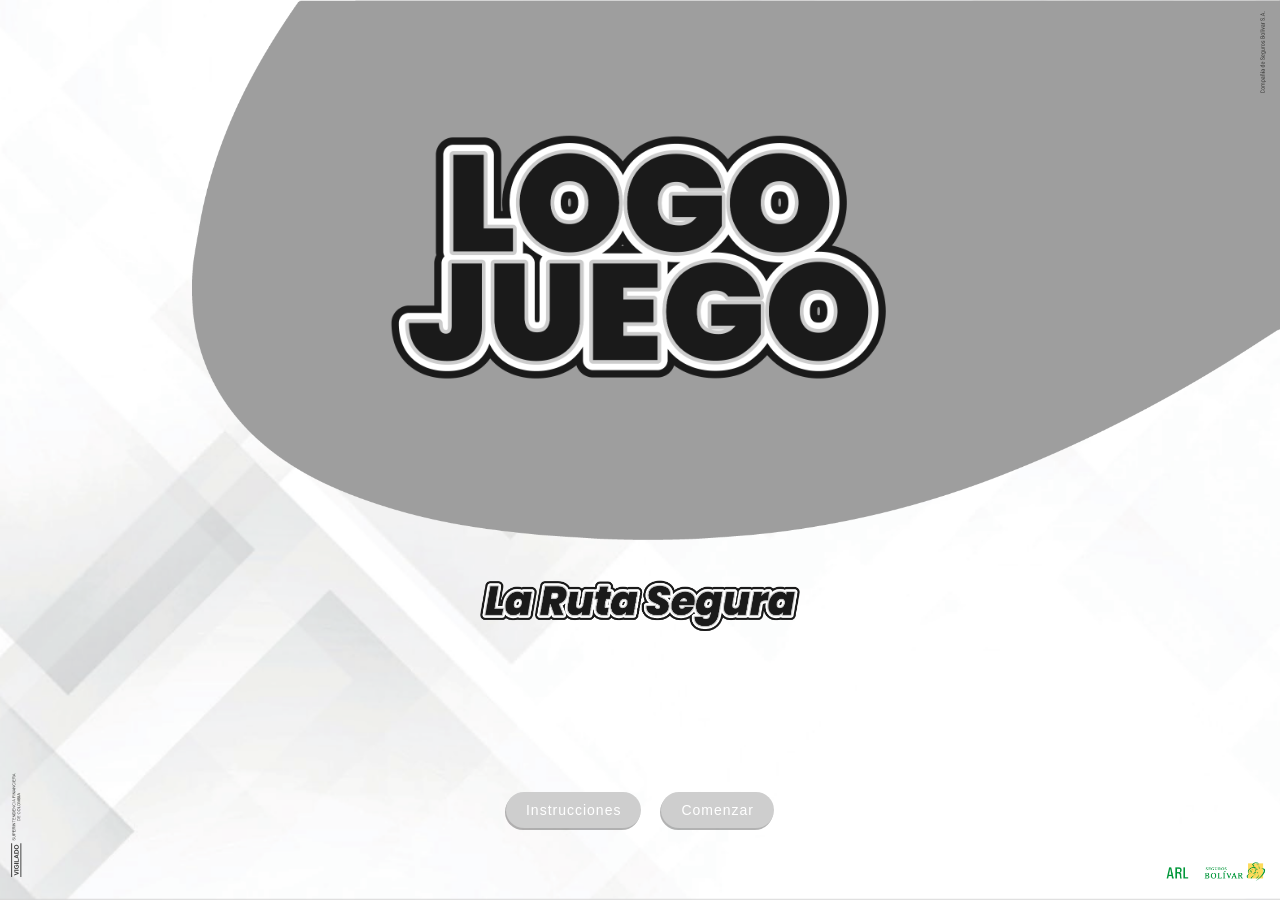
==== index.html @ ccfe2ff8 "primer commit - drag and drop" ====
<!DOCTYPE html>
<html lang="en">
  <head>
    <meta charset="UTF-8" />
    <meta name="viewport" content="width=device-width, initial-scale=1.0" />

    <!--  Título  -->
    <title>Ruta Segura | ARL Bolivar</title>

    <!--  Favicon  -->
    <link rel="shortcut icon" href="favicon.ico" type="image/x-icon" />

    <!--  Estilos  -->
    <link rel="stylesheet" href="/css/root.css" />
    <link rel="stylesheet" href="/css/main.css" />
    <link rel="stylesheet" href="/css/espacios1.css" />

    <!--  Font Awesome  -->
    <script
      src="https://kit.fontawesome.com/62f708f431.js"
      crossorigin="anonymous"
    ></script>
  </head>

  <body>
    <!--  Logo y Vigilado  -->
    <section class="vigilado izquierda">
      <img src="/img/vigilado-1.svg" alt="vigilado1" />
    </section>
    <section class="vigilado derecha">
      <img src="/img/vigilado-2.svg" alt="vigilado2" />
    </section>
    <section class="logo-bolivar">
      <img src="/img/inf-der.png" alt="logo ARL bolivar" class="bolivar-img" />
    </section>

    <!--  Home  -->
    <section class="home pantalla">
      <div class="logo-grande">
        <img
          src="/img/forma-bg.png"
          alt="fondo logo"
          class="logo-inicio bg-logo"
        />
        <img
          src="/img/logo-camp.png"
          alt="logo juego inicio"
          class="logo-inicio logo-camp"
        />
        <img
          src="/img/rutaSegura.png"
          alt="la ruta segura"
          class="logo-inicio nombre-juego"
        />
      </div>

      <div class="btn-box">
        <input
          type="button"
          class="instrucciones-btn"
          value="Instrucciones"
          onclick="abrirInstrucciones(inst1)"
        />
        <input
          type="button"
          value="Comenzar"
          id="inicio"
          onclick="iniciarJuego()"
        />
      </div>
    </section>

    <!-- Instrucciones -->
    <section class="instrucciones-box" id="instBox">
      <div class="img-inst">
        <img src="#" id="img-inst" />
      </div>
      <div class="cont-inst">
        <div class="titulo-inst">
          <h2>Esto es un título</h2>
        </div>
        <div class="texto-inst">
          <p>
            Lorem ipsum dolor, sit amet consectetur adipisicing elit. Placeat
            odit, suscipit earum cupiditate id nam dolorem alias rem, cum eum
            sit perspiciatis tempora qui officiis.
          </p>
        </div>
      </div>
      <div class="btn-inst izq" id="izq">
        <button type="button" id="btn-izq">
          <i class="fa-regular fa-circle-left"></i>
        </button>
      </div>
      <div class="btn-inst der" id="der">
        <button type="button" id="btn-der">
          <i class="fa-regular fa-circle-right"></i>
        </button>
      </div>
    </section>

    <!--  Actividad  -->
    <section class="game-1 pantalla">
      <!--  Objetos Arrastrables  -->
      <div class="menu-items">
        <p class="texto-menu">
          Arrastre cada señal al espacio en el que considera debe estar ubicada:
        </p>
        <div class="draggable-elements">
          <img
            src="/img/s1.png"
            alt="señal1"
            class="s1 draggable"
            draggable="true"
            id="s1"
          />
          <p class="nombre-item" id="nombreSeñal1">Salida de emergencia</p>
          <img
            src="/img/s2.png"
            alt="señal2"
            class="s2 draggable"
            draggable="true"
            id="s2"
          />
          <p class="nombre-item" id="nombreSeñal2">¡Cuidado! Piso mojado</p>
          <img
            src="/img/s3.png"
            alt="señal3"
            class="s3 draggable"
            draggable="true"
            id="s3"
          />
          <p class="nombre-item" id="nombreSeñal3">Respire con tranquilidad</p>
          <img
            src="/img/s4.png"
            alt="señal4"
            class="s4 draggable"
            draggable="true"
            id="s4"
          />
          <p class="nombre-item" id="nombreSeñal4">Ruta de evacuación</p>
          <img
            src="/img/s5.png"
            alt="señal5"
            class="s5 draggable"
            draggable="true"
            id="s5"
          />
          <p class="nombre-item" id="nombreSeñal5">Escaleras</p>
        </div>
      </div>

      <!--  Tablero y Espacios  -->

      <div class="droppable-elements bg-img t1">
        <div id="t1s1" class="img-tablero">
          <img src="/img/t1s1.png" />
        </div>
        <div id="t1s2" class="img-tablero">
          <img src="/img/t1s2.png" />
        </div>
        <div id="t1s3" class="img-tablero">
          <img src="/img/t1s3.png" />
        </div>
        <div id="t1s4" class="img-tablero">
          <img src="/img/t1s4.png" />
        </div>
        <div id="t1s5" class="img-tablero">
          <img src="/img/t1s5.png" />
        </div>
        <div class="droppable" data-draggable-id="s1" id="e1"></div>
        <div class="droppable" data-draggable-id="s2" id="e2"></div>
        <div class="droppable" data-draggable-id="s3" id="e3"></div>
        <div class="droppable" data-draggable-id="s4" id="e4"></div>
        <div class="droppable" data-draggable-id="s5" id="e5"></div>
      </div>
    </section>

    <!--  Modales  -->
    <section class="modal" id="modal-cont">
      <div class="modal-img-box" id="img-modal">
        <img src="/img/modal-right.png" alt="imagen del modal" />
      </div>
      <div class="modal-contenido-box">
        <div class="info-box">
          <div class="titulo-modal" id="titulo-modal">
            <h2>Este es un Titulo</h2>
          </div>
          <div class="texto-modal" id="texto-modal">
            <p>
              Este es un parrafo de retroalimentación, puede ser bueno o puede
              ser malo
            </p>
          </div>
        </div>
        <div class="btn-modal-box">
          <input
            type="button"
            value="Cerrar"
            id="btn-modal"
            onclick="cerrarModal()"
          />
        </div>
      </div>
    </section>

    <!--  Scripts  -->
    <script src="/js/main.js"></script>
    <script src="/js/modales.js"></script>
  </body>
</html>
---- css/root.css ----
/*-------------- COLORES ----------------*/

:root {
  --white: #fff;
  --gray: #d6d6d6;
  --black: #292929;
  --primario: #cecece;
  --secundario: #5e5e5e;
  --terciario: #9e9e9e;
  --transparent: rgba(0, 0, 0, 0.3);
}

/*-------------- PÁGINA ----------------*/

* {
  box-sizing: border-box;
  margin: 0;
  padding: 0;
}

html {
  font-size: 62.5%;
}

body {
  width: 100vw;
  height: 100vh;
  overflow: hidden;
  color: var(--black);
  background-color: var(--gray);
  background-image: url(/img/bg.png);
  background-position: center;
  background-repeat: no-repeat;
  background-size: cover;

  display: flex;
  justify-content: center;
  align-items: center;
  flex-direction: column;

  font-family: Arial, Helvetica, sans-serif;
}

/*-------------- BOTONES ----------------*/

input {
  padding: 1rem 2rem;
  border: none;
  border-radius: 5rem;

  font-family: Arial, Helvetica, sans-serif;
  font-size: 1.4rem;
  letter-spacing: 0.1rem;

  color: var(--white);
  background-color: var(--primario);
  box-shadow: -0.1rem 0.2rem var(--transparent);

  cursor: pointer;
  transition: scale, background-color, color, 0.2s;
}

input:hover {
  transform: scale(1.05);
  background-color: var(--secundario);
}

input:active {
  transform: scale(0.95);
  background-color: var(--terciario);
  color: var(--secundario);
  box-shadow: 0 0 var(--transparent);
}

button {
  display: flex;
  justify-content: center;
  align-items: center;

  font-size: 3.5rem;
  color: var(--terciario);
  background-color: var(--primario);

  border: none;
  border-radius: 5rem;

  transition: scale, 0.3s ease;
}

button:active {
  background-color: var(--secundario);
}

/*-------------- TAMAÑOS DE FUENTE ----------------*/

h1 {
  font-size: 5rem;
  font-family: Arial, Helvetica, sans-serif;
}

h2 {
  font-size: 3.5rem;
  font-family: Arial, Helvetica, sans-serif;
}

h3 {
  font-size: 2.5rem;
  font-family: Arial, Helvetica, sans-serif;
}

h4 {
  font-size: 1.5rem;
  font-family: Arial, Helvetica, sans-serif;
}

p {
  font-size: 1.4rem;
  font-family: Arial, Helvetica, sans-serif;
}
---- css/main.css ----
/*------------------- BASE ---------------------*/
.pantalla {
  width: 100%;
  height: 100%;
}

.vigilado {
  position: absolute;
  width: 1%;
  height: auto;
  z-index: 2;
}

.izquierda {
  bottom: 1rem;
  left: 1rem;
}

.izquierda img {
  width: 1.2rem;
}

.derecha {
  top: 1rem;
  right: 1rem;
}

.derecha img {
  width: 1.2rem;
}

.logo-bolivar {
  position: absolute;
  bottom: 0;
  right: 0;
  z-index: 2;
}

.logo-bolivar img {
  height: 5rem;
  width: auto;
  align-self: flex-end;
}

/*------------------- INICIO ---------------------*/
.home {
  display: flex;
  justify-content: center;
  align-items: center;
  flex-direction: column;
}

/*   Espacio del logo en el inicio   */

.logo-grande {
  width: 100%;
  height: 80%;

  display: flex;
  justify-content: center;
  align-items: center;
  flex-direction: column;

  transition: translateY, 0.3s;

  animation: inicio-logo ease 1.5s;
}

.logo-inicio {
  position: absolute;
}

.bg-logo {
  top: 0;
  right: 0;

  width: 95%;

  z-index: 0;
}

.logo-camp {
  width: 42rem;
  height: auto;

  z-index: 2;

  transition: translateY, scale, 0.3s;

  animation: logo-up 1s 2s ease forwards;
}

.nombre-juego {
  width: 30%;
  height: auto;

  z-index: 1;

  opacity: 0;
  transition: translateY, 0.3s;

  animation: nombre-down 1s 2s ease forwards;
}

/*   Caja de los botones del inicio   */

.btn-box {
  width: 100%;
  height: 20%;

  display: flex;
  position: relative;
  justify-content: center;
  align-items: center;

  gap: 2rem;

  animation: inicio-btn ease 1.5s;
}

/* .instrucciones-btn {
  color: var(--primario);
  background-color: var(--gray);
  border: solid 0.2rem var(--primario);
}

.instrucciones-btn:hover {
  color: var(--white);
  background-color: var(--primario);
} */

/*   Instrucciones   */
.instrucciones-box {
  width: 80rem;
  height: 30rem;

  display: flex;
  justify-content: center;
  align-items: center;
  padding: 3rem;
  gap: 2rem;

  position: absolute;
  z-index: 99;

  background-color: var(--gray);
  border-radius: 3rem;
  box-shadow: 0.5rem 1rem var(--transparent);

  transition: translateX, opacity, 0.5s ease-in-out;
  transform: translateX(-150rem);
  opacity: 0;
}

.img-inst {
  width: 40%;
  height: 100%;

  display: flex;
  justify-content: center;
  align-items: center;

  background-color: var(--gray);

  overflow: hidden;
}

.img-inst img {
  width: 100%;
  height: hidden;
  border-radius: 2rem;
}

.cont-inst {
  width: 60%;
  height: 100%;

  display: flex;
  justify-content: center;
  align-items: center;
  flex-direction: column;
  gap: 2rem;
}

.titulo-inst {
  width: 100%;
  height: 20%;
  border-bottom: 0.2rem solid var(--secundario);
  color: var(--secundario);
}

.texto-inst {
  width: fit-content;
  height: fit-content;
}

.btn-inst {
  width: 5rem;
  height: 5rem;

  display: flex;
  justify-content: center;
  align-items: center;

  border-radius: 5rem;
  border: none;

  color: var(--terciario);
  background-color: var(--primario);
  box-shadow: 0.2rem 0.3rem var(--transparent);

  transition: scale, 0.3s ease;
  transform: scale(1);

  cursor: pointer;
}

.btn-inst:hover {
  transform: scale(1.1);
}

.btn-inst:active {
  transform: scale(0.9);
  background-color: var(--secundario);
  box-shadow: 0 0 var(--transparent);
}

.izq {
  position: absolute;
  bottom: -1.5rem;
  left: 4rem;
}

.der {
  position: absolute;
  bottom: -1.5rem;
  right: 4rem;
}

/*------------------- JUEGO ---------------------*/
.game-1 {
  display: flex;
  justify-content: center;
  align-items: center;
  flex-direction: row;
}

/*  Items arrastrables  */
.menu-items {
  width: 16.8rem;
  height: 60rem;
  background-color: var(--terciario);
  padding: 1rem;

  display: flex;
  justify-content: flex-start;
  align-items: center;
  flex-direction: column;

  position: absolute;
  z-index: 1;
  bottom: 0;
  left: 0;
  border-radius: 0 3rem 0 0;
  box-shadow: 0.5rem 0.7rem var(--transparent);

  transition: translateX, 1s;
  transform: translateX(0);

  animation: inicio-menu 0.5s ease;
}

.draggable-elements {
  width: 97%;
  display: flex;
  justify-content: flex-start;
  align-items: center;
  flex-direction: column;
  gap: 1.5rem;

  overflow: hidden;

  margin-bottom: 1rem;
}

.texto-menu {
  padding: 1.5rem;
  line-height: 1.6rem;
  font-family: "Bolivar-Bold";
  color: var(--secundario);
  border-bottom: solid 0.2rem var(--secundario);
}

.nombre-item {
  line-height: 1.6rem;
  font-family: "Bolivar-Regular";
  font-size: 1.3rem;
  color: var(--secundario);
  text-align: center;
}

.draggable {
  height: 6.5rem;
  width: 6.5rem;
  display: flex;
  align-items: center;
  justify-content: center;

  border: solid 0.3rem var(--primario);
  border-radius: 0.5rem;
  padding: 0.8rem;
  margin-top: 1rem;

  cursor: move;
  transition: opacity 0.2s;
}

.draggable:hover {
  opacity: 0.5;
}

.draggable.dragged {
  display: none;
}

.draggable.dragged:hover {
  opacity: 0.1;
}

.invisible {
  opacity: 0;
  visibility: hidden;
}

/*  Tablero  */

.bg-img {
  width: 90rem;
  height: 45rem;
  display: grid;
  grid-template-columns: repeat(80, 1fr);
  grid-template-rows: repeat(40, 1fr);
  border-radius: 2rem;
  box-shadow: 0.5rem 0.7rem var(--transparent);

  transition: transformX, 0.5s;

  animation: inicio-bg 0.8s ease-in;
}

.t1 {
  background-color: var(--gray);
  background-image: url(/img/tablero1.png);
  background-position: center;
  background-repeat: no-repeat;
  background-size: contain;
}

.t2 {
  background-color: var(--gray);
  background-image: url(/img/tablero2.png);
  background-position: center;
  background-repeat: no-repeat;
  background-size: contain;
}

/* .t3 {
  background-color: var(--gray);
  background-image: url(/img/tablero3.png);
  background-position: center;
  background-repeat: no-repeat;
  background-size: contain;
}

.t4 {
  background-color: var(--gray);
  background-image: url(/img/tablero4.png);
  background-position: center;
  background-repeat: no-repeat;
  background-size: contain;
} */

.droppable {
  height: 4.5rem;
  width: 4.5rem;
  display: flex;
  justify-content: center;
  align-items: center;
  border: 0.3rem dotted var(--primario);
  transition: transform 0.2s, background-color 0.4s;
}

.droppable.droppable-hover {
  border-color: var(--terciario);
  border-width: 0.5rem;
  transform: scale(1.1);
}

.droppable.dropped {
  border-style: none;
  color: var(--white);
}

.droppable.dropped img {
  pointer-events: none;
}

.img-tablero {
  display: flex;
  justify-content: center;
  align-items: center;
}

.img-tablero img {
  width: 100%;
  height: auto;
}

/*------------------  MODALES ---------------------*/

.modal {
  width: 68rem;
  height: 19.3rem;
  position: absolute;
  z-index: 9;

  background-color: var(--gray);

  display: flex;
  justify-content: center;
  align-items: center;
  flex-direction: row;

  border-radius: 50rem 10rem 10rem 50rem;

  filter: drop-shadow(-0.4rem 0.6rem var(--transparent));

  transition: scale, opacity, 0.3s;
  transform: scale(0);
}

.modal-img-box {
  position: absolute;
  left: -0.8rem;
  height: 130%;
  width: auto;
}

.modal-img-box img {
  height: 100%;
  width: auto;
}

.modal-contenido-box {
  display: flex;
  margin-left: 10rem;
  justify-content: center;
  align-items: flex-end;
  flex-direction: column;
  gap: 1rem;
}

.info-box {
  display: flex;
  justify-content: flex-start;
  align-items: center;
  flex-direction: column;
  margin-bottom: 0.5rem;
  padding: 1rem 2rem 1rem 10rem;
}

.titulo-modal {
  display: flex;
  justify-content: center;
  align-items: center;

  padding: 1rem;
  margin-bottom: 0.5rem;
  border-bottom: solid 0.3rem var(--primario);
  color: var(--terciario);
  -webkit-text-stroke: 0.2rem var(--secundario);
  -webkit-text-fill-color: var(--terciario);
}

.texto-modal {
  display: flex;
  justify-content: center;
  align-items: center;
  width: 80%;
}

.btn-modal-box {
  width: 95%;
  height: auto;
  display: flex;
  justify-content: flex-end;
  align-items: flex-end;
}

.btn-modal-box input {
  position: absolute;
  bottom: -2rem;
  right: -0.5rem;
}

/*------------------  ANIMACIONES ---------------------*/

@keyframes inicio-logo {
  from {
    transform: translateY(-200rem);
  }
  to {
    transform: translateY(0);
  }
}

@keyframes logo-up {
  from {
    transform: translateY(0rem);
  }
  to {
    transform: translateY(-5rem);
  }
}

@keyframes nombre-down {
  from {
    transform: translateY(0rem);
    opacity: 0;
  }
  to {
    transform: translateY(20rem);
    opacity: 1;
  }
}

@keyframes inicio-btn {
  from {
    transform: translateY(100rem);
  }
  to {
    transform: translateY(0);
  }
}

@keyframes logo-out {
  from {
    transform: translateY(0);
  }
  to {
    transform: translateY(-200rem);
  }
}

@keyframes btn-out {
  from {
    transform: translateX(0);
  }
  to {
    transform: translateY(100rem);
  }
}

@keyframes inicio-menu {
  from {
    transform: translateX(-100rem);
  }
  to {
    transform: translateX(0);
  }
}

@keyframes inicio-bg {
  from {
    transform: translateY(100rem);
  }
  to {
    transform: translateY(0rem);
  }
}

/*------------------  RESPONSIVE ---------------------*/

/* Pantalla grande */
@media (min-width: 1200px) and (min-height: 720px) {
  /* INICIO */
  .bg-logo {
    width: 85%;
  }

  .logo-camp {
    width: 50rem;
  }

  .nombre-juego {
    width: 25%;
  }

  .logo-bolivar img {
    height: 7rem;
  }

  /* JUEGO */

  .bg-img {
    width: 130rem;
    height: 65rem;
  }

  .droppable {
    height: 6.5rem;
    width: 6.5rem;
  }

  .menu-items {
    width: 18rem;
    height: 65rem;
  }

  /* ANIMACIONES */

  @keyframes logo-up {
    from {
      transform: translateY(0rem);
    }
    to {
      transform: translateY(-7rem);
    }
  }

  @keyframes nombre-down {
    from {
      transform: translateY(0rem);
      opacity: 0;
    }
    to {
      transform: translateY(25rem);
      opacity: 1;
    }
  }
}

@media (min-width: 1900px) {
  /* INICIO */
  .logo-camp {
    width: 60rem;
  }

  /* JUEGO */
  .bg-img {
    width: 160rem;
    height: 80rem;
  }

  .menu-items {
    width: 18rem;
    height: 85rem;
  }
}
---- css/espacios1.css ----
/*  Espacios  */

#e1 {
  grid-area: 2/57/6/61;
  visibility: visible;
}

#e2 {
  grid-area: 31/69/35/73;
  visibility: visible;
}

#e3 {
  grid-area: 11/32/15/36;
  visibility: visible;
}

#e4 {
  grid-area: 11/45/15/49;
  visibility: visible;
}

#e5 {
  grid-area: 9/74/13/78;
  visibility: visible;
}

#t1s1 {
  grid-area: 2/57/6/61;
  visibility: hidden;
}

#t1s2 {
  grid-area: 28/66/38/76;
  visibility: hidden;
}

#t1s3 {
  grid-area: 9/30/17/38;
  visibility: hidden;
}

#t1s4 {
  grid-area: 11/45/15/49;
  visibility: hidden;
}

#t1s5 {
  grid-area: 8/73/14/79;
  visibility: hidden;
}
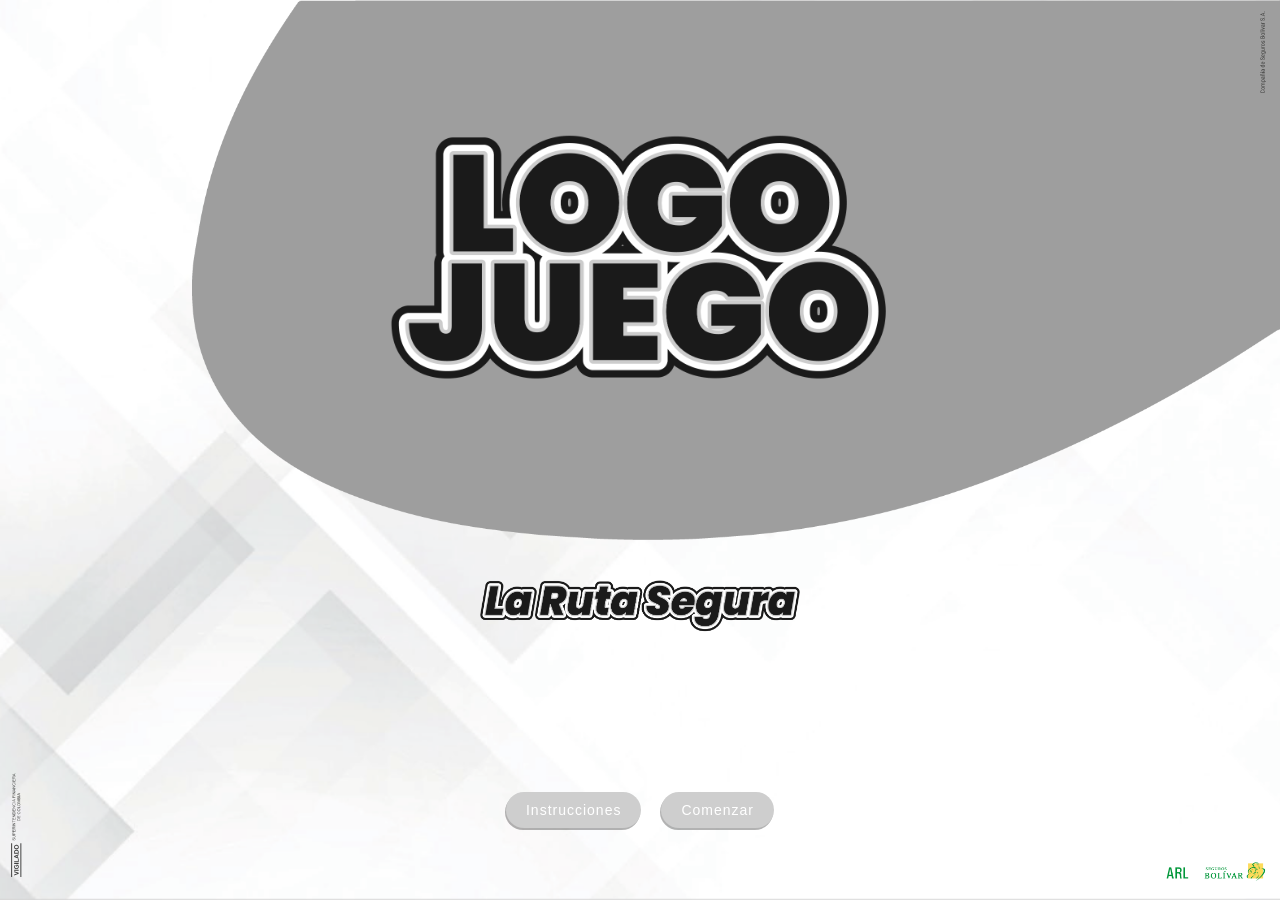
==== commit e61b7a2b: "arreglando rutas" ====
--- a/index.html
+++ b/index.html
@@ -11,9 +11,9 @@
     <link rel="shortcut icon" href="favicon.ico" type="image/x-icon" />
 
     <!--  Estilos  -->
-    <link rel="stylesheet" href="/css/root.css" />
-    <link rel="stylesheet" href="/css/main.css" />
-    <link rel="stylesheet" href="/css/espacios1.css" />
+    <link rel="stylesheet" href="css/root.css" />
+    <link rel="stylesheet" href="css/main.css" />
+    <link rel="stylesheet" href="css/espacios1.css" />
 
     <!--  Font Awesome  -->
     <script
@@ -25,30 +25,30 @@
   <body>
     <!--  Logo y Vigilado  -->
     <section class="vigilado izquierda">
-      <img src="/img/vigilado-1.svg" alt="vigilado1" />
+      <img src="img/vigilado-1.svg" alt="vigilado1" />
     </section>
     <section class="vigilado derecha">
-      <img src="/img/vigilado-2.svg" alt="vigilado2" />
+      <img src="img/vigilado-2.svg" alt="vigilado2" />
     </section>
     <section class="logo-bolivar">
-      <img src="/img/inf-der.png" alt="logo ARL bolivar" class="bolivar-img" />
+      <img src="img/inf-der.png" alt="logo ARL bolivar" class="bolivar-img" />
     </section>
 
     <!--  Home  -->
     <section class="home pantalla">
       <div class="logo-grande">
         <img
-          src="/img/forma-bg.png"
+          src="img/forma-bg.png"
           alt="fondo logo"
           class="logo-inicio bg-logo"
         />
         <img
-          src="/img/logo-camp.png"
+          src="img/logo-camp.png"
           alt="logo juego inicio"
           class="logo-inicio logo-camp"
         />
         <img
-          src="/img/rutaSegura.png"
+          src="img/rutaSegura.png"
           alt="la ruta segura"
           class="logo-inicio nombre-juego"
         />
@@ -108,7 +108,7 @@
         </p>
         <div class="draggable-elements">
           <img
-            src="/img/s1.png"
+            src="img/s1.png"
             alt="señal1"
             class="s1 draggable"
             draggable="true"
@@ -116,7 +116,7 @@
           />
           <p class="nombre-item" id="nombreSeñal1">Salida de emergencia</p>
           <img
-            src="/img/s2.png"
+            src="img/s2.png"
             alt="señal2"
             class="s2 draggable"
             draggable="true"
@@ -124,7 +124,7 @@
           />
           <p class="nombre-item" id="nombreSeñal2">¡Cuidado! Piso mojado</p>
           <img
-            src="/img/s3.png"
+            src="img/s3.png"
             alt="señal3"
             class="s3 draggable"
             draggable="true"
@@ -132,7 +132,7 @@
           />
           <p class="nombre-item" id="nombreSeñal3">Respire con tranquilidad</p>
           <img
-            src="/img/s4.png"
+            src="img/s4.png"
             alt="señal4"
             class="s4 draggable"
             draggable="true"
@@ -140,7 +140,7 @@
           />
           <p class="nombre-item" id="nombreSeñal4">Ruta de evacuación</p>
           <img
-            src="/img/s5.png"
+            src="img/s5.png"
             alt="señal5"
             class="s5 draggable"
             draggable="true"
@@ -154,19 +154,19 @@
 
       <div class="droppable-elements bg-img t1">
         <div id="t1s1" class="img-tablero">
-          <img src="/img/t1s1.png" />
+          <img src="img/t1s1.png" />
         </div>
         <div id="t1s2" class="img-tablero">
-          <img src="/img/t1s2.png" />
+          <img src="img/t1s2.png" />
         </div>
         <div id="t1s3" class="img-tablero">
-          <img src="/img/t1s3.png" />
+          <img src="img/t1s3.png" />
         </div>
         <div id="t1s4" class="img-tablero">
-          <img src="/img/t1s4.png" />
+          <img src="img/t1s4.png" />
         </div>
         <div id="t1s5" class="img-tablero">
-          <img src="/img/t1s5.png" />
+          <img src="img/t1s5.png" />
         </div>
         <div class="droppable" data-draggable-id="s1" id="e1"></div>
         <div class="droppable" data-draggable-id="s2" id="e2"></div>
@@ -179,7 +179,7 @@
     <!--  Modales  -->
     <section class="modal" id="modal-cont">
       <div class="modal-img-box" id="img-modal">
-        <img src="/img/modal-right.png" alt="imagen del modal" />
+        <img src="img/modal-right.png" alt="imagen del modal" />
       </div>
       <div class="modal-contenido-box">
         <div class="info-box">
@@ -205,7 +205,7 @@
     </section>
 
     <!--  Scripts  -->
-    <script src="/js/main.js"></script>
-    <script src="/js/modales.js"></script>
+    <script src="js/main.js"></script>
+    <script src="js/modales.js"></script>
   </body>
 </html>
--- a/css/root.css
+++ b/css/root.css
@@ -28,7 +28,7 @@
   overflow: hidden;
   color: var(--black);
   background-color: var(--gray);
-  background-image: url(/img/bg.png);
+  background-image: url(../img/bg.png);
   background-position: center;
   background-repeat: no-repeat;
   background-size: cover;
--- a/css/main.css
+++ b/css/main.css
@@ -286,14 +286,14 @@
 .texto-menu {
   padding: 1.5rem;
   line-height: 1.6rem;
-  font-family: "Bolivar-Bold";
+  font-family: Arial, Helvetica, sans-serif;
   color: var(--secundario);
   border-bottom: solid 0.2rem var(--secundario);
 }
 
 .nombre-item {
   line-height: 1.6rem;
-  font-family: "Bolivar-Regular";
+  font-family: Arial, Helvetica, sans-serif;
   font-size: 1.3rem;
   color: var(--secundario);
   text-align: center;
@@ -350,7 +350,7 @@
 
 .t1 {
   background-color: var(--gray);
-  background-image: url(/img/tablero1.png);
+  background-image: url(../img/tablero1.png);
   background-position: center;
   background-repeat: no-repeat;
   background-size: contain;
@@ -358,7 +358,7 @@
 
 .t2 {
   background-color: var(--gray);
-  background-image: url(/img/tablero2.png);
+  background-image: url(../img/tablero2.png);
   background-position: center;
   background-repeat: no-repeat;
   background-size: contain;
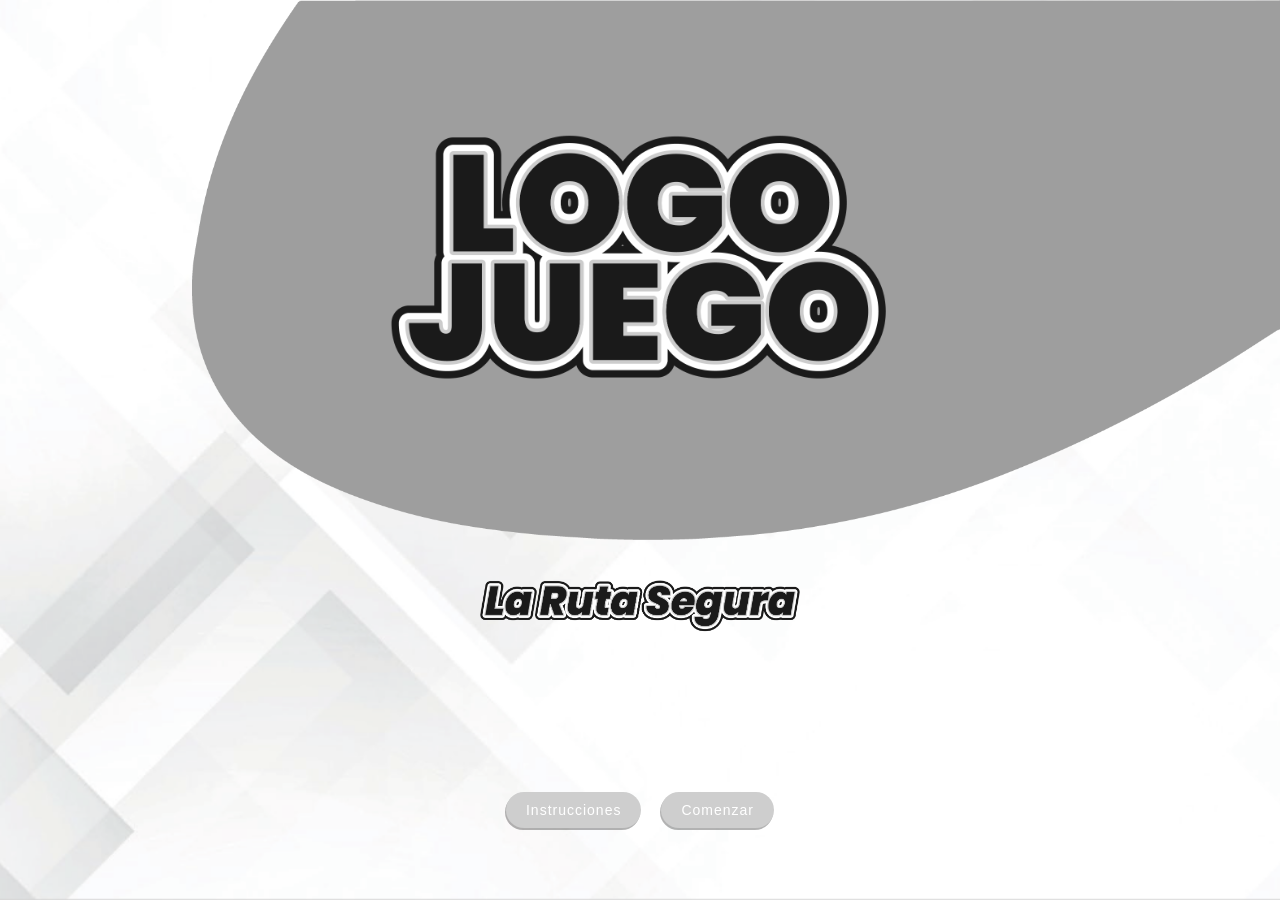
==== commit 7a6b99ff: "mejoras de UI y flujo" ====
--- a/index.html
+++ b/index.html
@@ -1,5 +1,5 @@
 <!DOCTYPE html>
-<html lang="en">
+<html lang="es">
   <head>
     <meta charset="UTF-8" />
     <meta name="viewport" content="width=device-width, initial-scale=1.0" />
@@ -14,6 +14,7 @@
     <link rel="stylesheet" href="css/root.css" />
     <link rel="stylesheet" href="css/main.css" />
     <link rel="stylesheet" href="css/espacios1.css" />
+    <link rel="stylesheet" href="css/espacios2.css" />
 
     <!--  Font Awesome  -->
     <script
@@ -23,16 +24,6 @@
   </head>
 
   <body>
-    <!--  Logo y Vigilado  -->
-    <section class="vigilado izquierda">
-      <img src="img/vigilado-1.svg" alt="vigilado1" />
-    </section>
-    <section class="vigilado derecha">
-      <img src="img/vigilado-2.svg" alt="vigilado2" />
-    </section>
-    <section class="logo-bolivar">
-      <img src="img/inf-der.png" alt="logo ARL bolivar" class="bolivar-img" />
-    </section>
 
     <!--  Home  -->
     <section class="home pantalla">
@@ -99,80 +90,77 @@
       </div>
     </section>
 
-    <!--  Actividad  -->
-    <section class="game-1 pantalla">
-      <!--  Objetos Arrastrables  -->
-      <div class="menu-items">
-        <p class="texto-menu">
-          Arrastre cada señal al espacio en el que considera debe estar ubicada:
-        </p>
-        <div class="draggable-elements">
-          <img
-            src="img/s1.png"
-            alt="señal1"
-            class="s1 draggable"
-            draggable="true"
-            id="s1"
-          />
-          <p class="nombre-item" id="nombreSeñal1">Salida de emergencia</p>
-          <img
-            src="img/s2.png"
-            alt="señal2"
-            class="s2 draggable"
-            draggable="true"
-            id="s2"
-          />
-          <p class="nombre-item" id="nombreSeñal2">¡Cuidado! Piso mojado</p>
-          <img
-            src="img/s3.png"
-            alt="señal3"
-            class="s3 draggable"
-            draggable="true"
-            id="s3"
-          />
-          <p class="nombre-item" id="nombreSeñal3">Respire con tranquilidad</p>
-          <img
-            src="img/s4.png"
-            alt="señal4"
-            class="s4 draggable"
-            draggable="true"
-            id="s4"
-          />
-          <p class="nombre-item" id="nombreSeñal4">Ruta de evacuación</p>
-          <img
-            src="img/s5.png"
-            alt="señal5"
-            class="s5 draggable"
-            draggable="true"
-            id="s5"
-          />
-          <p class="nombre-item" id="nombreSeñal5">Escaleras</p>
+    <!--  Actividad — Nivel 1  -->
+    <section class="game-1 pantalla" id="nivel1">
+      <div class="tablero">
+        <!--  Objetos Arrastrables  -->
+        <div class="menu-items">
+          <p class="texto-menu">
+            Arrastre cada señal al espacio en el que considera debe estar ubicada:
+          </p>
+          <div class="draggable-elements">
+            <img src="img/s1.png" alt="señal1" class="s1 draggable" draggable="true" id="s1" />
+            <p class="nombre-item" id="nombreSeñal1">Salida de emergencia</p>
+            <img src="img/s2.png" alt="señal2" class="s2 draggable" draggable="true" id="s2" />
+            <p class="nombre-item" id="nombreSeñal2">¡Cuidado! Piso mojado</p>
+            <img src="img/s3.png" alt="señal3" class="s3 draggable" draggable="true" id="s3" />
+            <p class="nombre-item" id="nombreSeñal3">Respire con tranquilidad</p>
+            <img src="img/s4.png" alt="señal4" class="s4 draggable" draggable="true" id="s4" />
+            <p class="nombre-item" id="nombreSeñal4">Ruta de evacuación</p>
+            <img src="img/s5.png" alt="señal5" class="s5 draggable" draggable="true" id="s5" />
+            <p class="nombre-item" id="nombreSeñal5">Escaleras</p>
+          </div>
+        </div>
+        <!--  Tablero y Espacios  -->
+        <div class="droppable-elements bg-img t1">
+          <div id="t1s1" class="img-tablero"><img src="img/t1s1.png" /></div>
+          <div id="t1s2" class="img-tablero"><img src="img/t1s2.png" /></div>
+          <div id="t1s3" class="img-tablero"><img src="img/t1s3.png" /></div>
+          <div id="t1s4" class="img-tablero"><img src="img/t1s4.png" /></div>
+          <div id="t1s5" class="img-tablero"><img src="img/t1s5.png" /></div>
+          <div class="droppable" data-draggable-id="s1" id="e1"></div>
+          <div class="droppable" data-draggable-id="s2" id="e2"></div>
+          <div class="droppable" data-draggable-id="s3" id="e3"></div>
+          <div class="droppable" data-draggable-id="s4" id="e4"></div>
+          <div class="droppable" data-draggable-id="s5" id="e5"></div>
         </div>
       </div>
+    </section>
 
-      <!--  Tablero y Espacios  -->
-
-      <div class="droppable-elements bg-img t1">
-        <div id="t1s1" class="img-tablero">
-          <img src="img/t1s1.png" />
+    <!--  Actividad — Nivel 2  -->
+    <section class="game-1 pantalla" id="nivel2">
+      <div class="tablero">
+        <!--  Objetos Arrastrables  -->
+        <div class="menu-items">
+          <p class="texto-menu">
+            Arrastre cada señal al espacio en el que considera debe estar ubicada:
+          </p>
+          <div class="draggable-elements">
+            <img src="img/s6.png" alt="señal6" class="s6 draggable" draggable="true" id="s6" />
+            <p class="nombre-item" id="nombreSeñal6">Caída de objetos</p>
+            <img src="img/s7.png" alt="señal7" class="s7 draggable" draggable="true" id="s7" />
+            <p class="nombre-item" id="nombreSeñal7">Uso de EPP</p>
+            <img src="img/s8.png" alt="señal8" class="s8 draggable" draggable="true" id="s8" />
+            <p class="nombre-item" id="nombreSeñal8">Poste delimitador</p>
+            <img src="img/s9.png" alt="señal9" class="s9 draggable" draggable="true" id="s9" />
+            <p class="nombre-item" id="nombreSeñal9">Excavación profunda</p>
+            <img src="img/s10.png" alt="señal10" class="s10 draggable" draggable="true" id="s10" />
+            <p class="nombre-item" id="nombreSeñal10">Banderines delimitadores</p>
+          </div>
         </div>
-        <div id="t1s2" class="img-tablero">
-          <img src="img/t1s2.png" />
+        <!--  Tablero y Espacios  -->
+        <div class="droppable-elements bg-img t2">
+          <div id="t2s1" class="img-tablero"><img src="img/t2s1.png" /></div>
+          <div id="t2s2" class="img-tablero"><img src="img/t2s2.png" /></div>
+          <div id="t2s3" class="img-tablero"><img src="img/t2s3.png" /></div>
+          <div id="t2s4" class="img-tablero"><img src="img/t2s4.png" /></div>
+          <div id="t2s5" class="img-tablero"><img src="img/t2s5.png" /></div>
+          <div class="droppable" data-draggable-id="s6" id="e6"></div>
+          <div class="droppable" data-draggable-id="s7" id="e7"></div>
+          <div class="droppable" data-draggable-id="s8" id="e8"></div>
+          <div class="droppable" data-draggable-id="s9" id="e9"></div>
+          <div class="droppable" data-draggable-id="s10" id="e10"></div>
         </div>
-        <div id="t1s3" class="img-tablero">
-          <img src="img/t1s3.png" />
-        </div>
-        <div id="t1s4" class="img-tablero">
-          <img src="img/t1s4.png" />
-        </div>
-        <div id="t1s5" class="img-tablero">
-          <img src="img/t1s5.png" />
-        </div>
-        <div class="droppable" data-draggable-id="s1" id="e1"></div>
-        <div class="droppable" data-draggable-id="s2" id="e2"></div>
-        <div class="droppable" data-draggable-id="s3" id="e3"></div>
-        <div class="droppable" data-draggable-id="s4" id="e4"></div>
-        <div class="droppable" data-draggable-id="s5" id="e5"></div>
       </div>
     </section>
 
@@ -205,7 +193,7 @@
     </section>
 
     <!--  Scripts  -->
-    <script src="js/main.js"></script>
     <script src="js/modales.js"></script>
+    <script src="js/juego.js"></script>
   </body>
 </html>
--- a/css/main.css
+++ b/css/main.css
@@ -61,7 +61,7 @@
   align-items: center;
   flex-direction: column;
 
-  transition: translateY, 0.3s;
+  transition: transform 0.3s;
 
   animation: inicio-logo ease 1.5s;
 }
@@ -85,7 +85,7 @@
 
   z-index: 2;
 
-  transition: translateY, scale, 0.3s;
+  transition: transform 0.3s;
 
   animation: logo-up 1s 2s ease forwards;
 }
@@ -97,7 +97,7 @@
   z-index: 1;
 
   opacity: 0;
-  transition: translateY, 0.3s;
+  transition: transform 0.3s;
 
   animation: nombre-down 1s 2s ease forwards;
 }
@@ -147,9 +147,95 @@
   border-radius: 3rem;
   box-shadow: 0.5rem 1rem var(--transparent);
 
-  transition: translateX, opacity, 0.5s ease-in-out;
-  transform: translateX(-150rem);
+  transition: transform 0.4s cubic-bezier(0.34, 1.56, 0.64, 1),
+              opacity 0.35s cubic-bezier(0.4, 0, 0.2, 1);
+  transform: scale(0.85);
   opacity: 0;
+  pointer-events: none;
+}
+
+/* Estado visible del panel */
+.instrucciones-box.inst-visible {
+  transform: scale(1);
+  opacity: 1;
+  pointer-events: auto;
+}
+
+/* Estado oculto al cerrar */
+.instrucciones-box.inst-oculto {
+  transform: scale(0.85);
+  opacity: 0;
+  pointer-events: none;
+}
+
+/* Contenedor del contenido animable */
+.inst-contenido {
+  display: contents;
+}
+
+/* Animaciones de slide del contenido interno */
+@keyframes inst-enter-right {
+  from {
+    opacity: 0;
+    transform: translateX(4rem);
+  }
+  to {
+    opacity: 1;
+    transform: translateX(0);
+  }
+}
+
+@keyframes inst-enter-left {
+  from {
+    opacity: 0;
+    transform: translateX(-4rem);
+  }
+  to {
+    opacity: 1;
+    transform: translateX(0);
+  }
+}
+
+@keyframes inst-exit-left {
+  from {
+    opacity: 1;
+    transform: translateX(0);
+  }
+  to {
+    opacity: 0;
+    transform: translateX(-4rem);
+  }
+}
+
+@keyframes inst-exit-right {
+  from {
+    opacity: 1;
+    transform: translateX(0);
+  }
+  to {
+    opacity: 0;
+    transform: translateX(4rem);
+  }
+}
+
+.inst-slide-out-left .img-inst,
+.inst-slide-out-left .cont-inst {
+  animation: inst-exit-left 0.25s cubic-bezier(0.4, 0, 1, 1) forwards;
+}
+
+.inst-slide-out-right .img-inst,
+.inst-slide-out-right .cont-inst {
+  animation: inst-exit-right 0.25s cubic-bezier(0.4, 0, 1, 1) forwards;
+}
+
+.inst-slide-in-right .img-inst,
+.inst-slide-in-right .cont-inst {
+  animation: inst-enter-right 0.35s cubic-bezier(0, 0, 0.2, 1) forwards;
+}
+
+.inst-slide-in-left .img-inst,
+.inst-slide-in-left .cont-inst {
+  animation: inst-enter-left 0.35s cubic-bezier(0, 0, 0.2, 1) forwards;
 }
 
 .img-inst {
@@ -209,7 +295,7 @@
   background-color: var(--primario);
   box-shadow: 0.2rem 0.3rem var(--transparent);
 
-  transition: scale, 0.3s ease;
+  transition: scale 0.3s ease;
   transform: scale(1);
 
   cursor: pointer;
@@ -242,13 +328,22 @@
   display: flex;
   justify-content: center;
   align-items: center;
+}
+
+.tablero {
+  display: flex;
   flex-direction: row;
+  align-items: stretch;
+  gap: 2rem;
+
+  opacity: 0;
+  animation: juego-entrada 0.5s cubic-bezier(0.34, 1.56, 0.64, 1) 0.1s forwards;
 }
 
 /*  Items arrastrables  */
 .menu-items {
   width: 16.8rem;
-  height: 60rem;
+  align-self: stretch;
   background-color: var(--terciario);
   padding: 1rem;
 
@@ -257,17 +352,8 @@
   align-items: center;
   flex-direction: column;
 
-  position: absolute;
-  z-index: 1;
-  bottom: 0;
-  left: 0;
-  border-radius: 0 3rem 0 0;
+  border-radius: 2rem;
   box-shadow: 0.5rem 0.7rem var(--transparent);
-
-  transition: translateX, 1s;
-  transform: translateX(0);
-
-  animation: inicio-menu 0.5s ease;
 }
 
 .draggable-elements {
@@ -335,17 +421,13 @@
 /*  Tablero  */
 
 .bg-img {
-  width: 90rem;
-  height: 45rem;
+  aspect-ratio: 2 / 1;
+  width: min(90rem, 72vw);
   display: grid;
   grid-template-columns: repeat(80, 1fr);
   grid-template-rows: repeat(40, 1fr);
   border-radius: 2rem;
   box-shadow: 0.5rem 0.7rem var(--transparent);
-
-  transition: transformX, 0.5s;
-
-  animation: inicio-bg 0.8s ease-in;
 }
 
 .t1 {
@@ -435,7 +517,7 @@
 
   filter: drop-shadow(-0.4rem 0.6rem var(--transparent));
 
-  transition: scale, opacity, 0.3s;
+  transition: transform 0.3s, opacity 0.3s;
   transform: scale(0);
 }
 
@@ -579,6 +661,17 @@
   }
 }
 
+@keyframes juego-entrada {
+  from {
+    opacity: 0;
+    scale: 0.92;
+  }
+  to {
+    opacity: 1;
+    scale: 1;
+  }
+}
+
 /*------------------  RESPONSIVE ---------------------*/
 
 /* Pantalla grande */
@@ -603,8 +696,7 @@
   /* JUEGO */
 
   .bg-img {
-    width: 130rem;
-    height: 65rem;
+    width: min(130rem, 72vw);
   }
 
   .droppable {
@@ -614,9 +706,7 @@
 
   .menu-items {
     width: 18rem;
-    height: 65rem;
-  }
-
+  }
   /* ANIMACIONES */
 
   @keyframes logo-up {
@@ -648,12 +738,10 @@
 
   /* JUEGO */
   .bg-img {
-    width: 160rem;
-    height: 80rem;
+    width: min(160rem, 72vw);
   }
 
   .menu-items {
-    width: 18rem;
-    height: 85rem;
-  }
-}
+    width: 20rem;
+  }
+}
--- a/css/espacios2.css
+++ b/css/espacios2.css
@@ -0,0 +1,51 @@
+/*  Espacios  */
+
+#e6 {
+  grid-area: 14/33/18/37;
+  visibility: visible;
+}
+
+#e7 {
+  grid-area: 16/52/20/56;
+  visibility: visible;
+}
+
+#e8 {
+  grid-area: 22/67/26/71;
+  visibility: visible;
+}
+
+#e9 {
+  grid-area: 23/72/27/76;
+  visibility: visible;
+}
+
+#e10 {
+  grid-area: 31/53/35/57;
+  visibility: visible;
+}
+
+#t2s1 {
+  grid-area: 14/33/18/37;
+  visibility: hidden;
+}
+
+#t2s2 {
+  grid-area: 14/50/22/58;
+  visibility: hidden;
+}
+
+#t2s3 {
+  grid-area: 20/67/29/81;
+  visibility: hidden;
+}
+
+#t2s4 {
+  grid-area: 20/70/29/ 77;
+  visibility: hidden;
+}
+
+#t2s5 {
+  grid-area: 28/37/38/78;
+  visibility: hidden;
+}
